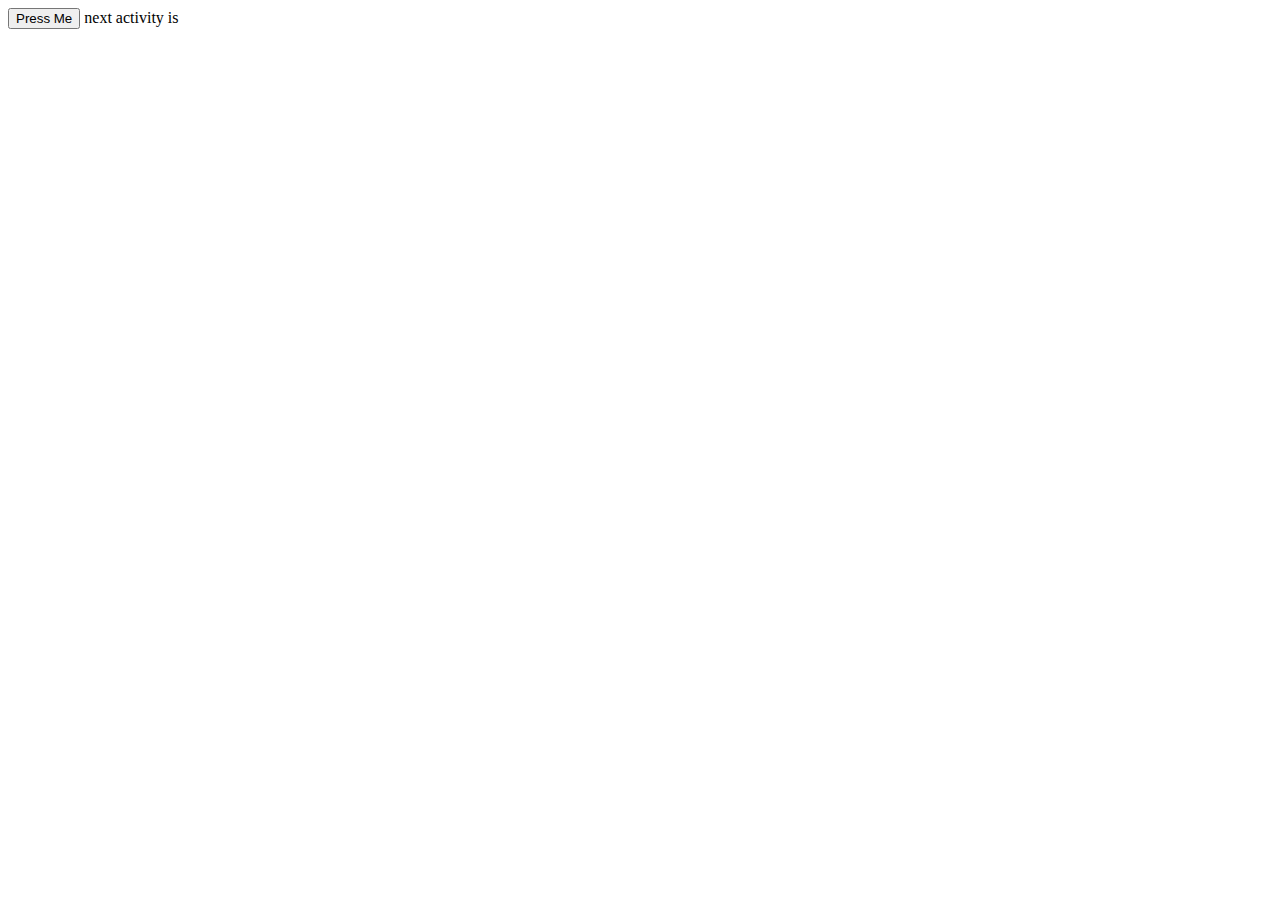
==== js-practice/index.html @ aea26a77 "commit solution to "Check the range between"" ====
<!DOCTYPE html>
<html lang="en">

<head>
    <meta charset="UTF-8">
    <meta http-equiv="X-UA-Compatible" content="IE=edge">
    <meta name="viewport" content="width=device-width, initial-scale=1.0">
    <title>JS Practice</title>
</head>

<body>
    <button>Press Me</button>
    <script>
        // Your JavaScript goes here!
        // console.log("Hello, World!")

        // Working with variables
        // let admin
        //     , name;
        // name = "John";
        // admin = name;
        // alert(admin);


        // Giving the right name


        // let earth;
        // let user;

        // Uppercase const?
        // let num1 = 10;
        // const num2 = 50;
        // num1++;
        // alert(num1);

        // let num1 = 1
        //     , num2 = 2
        //     , num3 = 3
        //     , num4 = 4;

        // let num5 = num1 + num2;
        // let num6 = num3 - num4;
        // let finalResult = num5 * num6;
        // let a = 10;
        // console.log(a);

        // const max = 57;
        // let actual = max - 13;
        // let percentage = actual / max;
        // const name = "Siege";
        // const greeting = `Hello, ${name}`;
        // console.log(greeting);


        // const button = document.querySelector("button");
        // function greet() {
        //     const name = prompt("What is your name?");
        //     alert(`Hello ${name}, nice to see you!`);
        // }
        // button.addEventListener("click", greet);

        // const myString = "123";
        // const myNum = Number(myString);
        // console.log(typeof myNum);


        // const myNum = 123;
        // const myString = myNum.toString();
        // console.log(typeof myString);

        //         const song = "Into the Night";
        //         const score = 9;
        //         const highestScore = 10;
        //         const output = `I like the song ${song}.
        // I gave it a score of ${(score / highestScore) * 100}%.`;
        //         console.log(output);
        // const browserType = 'Mozilla';
        // console.log(browserType.endsWith('zilla'));
        // const tagline = 'MDN - Resources for developers, by developers';
        // console.log(tagline.indexOf('developers'));
        // console.log(tagline.indexOf('x'));
        // const firstOccurence = tagline.indexOf('developers');
        // const secondeOccurence = tagline.indexOf('developers', firstOccurence + 1);
        // console.log(firstOccurence);
        // console.log(secondeOccurence);

        // const Name = 'Siege Teodosio';
        // console.log(Name.replace("Siege", "Hermione Eliz Cabesas"));
        let age = 91;
        if (age >= 14 && age <= 90) {
            alert("Age is within 14-90 range");
        } else {
            alert("Age is not within range");
        }

    </script>
    next activity is


</body>

</html>
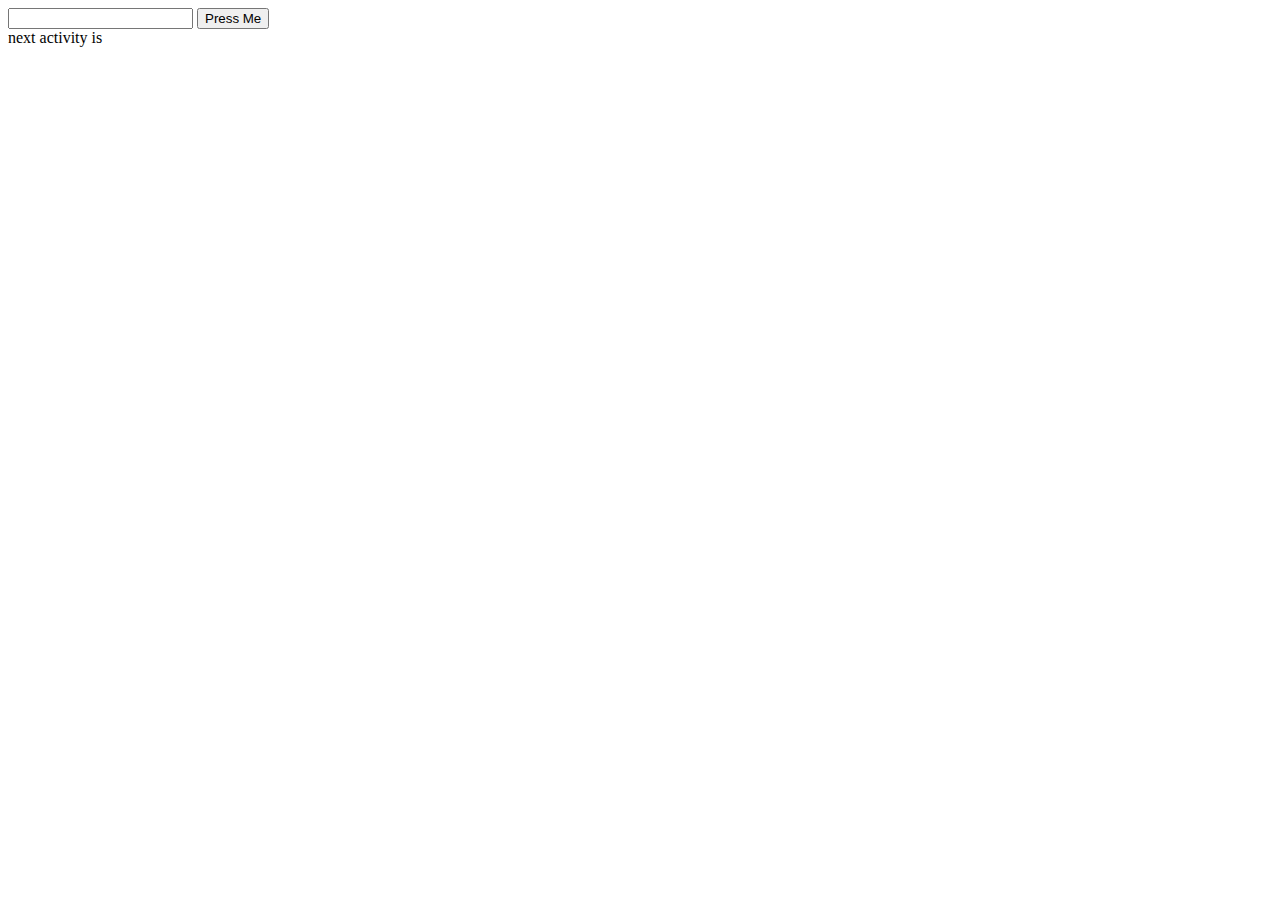
==== commit ae2d2921: "solution to Check the range outside" ====
--- a/js-practice/index.html
+++ b/js-practice/index.html
@@ -9,7 +9,10 @@
 </head>
 
 <body>
-    <button>Press Me</button>
+    <form action="#">
+        <input type="number" name="Age" id="age">
+        <button onclick="test()">Press Me</button>
+    </form>
     <script>
         // Your JavaScript goes here!
         // console.log("Hello, World!")
@@ -87,11 +90,27 @@
 
         // const Name = 'Siege Teodosio';
         // console.log(Name.replace("Siege", "Hermione Eliz Cabesas"));
-        let age = 91;
-        if (age >= 14 && age <= 90) {
-            alert("Age is within 14-90 range");
-        } else {
-            alert("Age is not within range");
+        // let age = 91;
+        // if (age >= 14 && age <= 90) {
+        //     alert("Age is within 14-90 range");
+        // } else {
+        //     alert("Age is not within range");
+        // }
+
+        function test() {
+            let ageInput = document.getElementById("age").value;
+            // if (ageInput < 14 || ageInput > 90) {
+            //     alert(`${ageInput} is NOT in 14-90 range`);
+            // }
+            // else {
+            //     alert(`${ageInput} is in 14-90 range`);
+            // }
+            if (!(ageInput >= 14 && ageInput <= 90)) {
+                alert(`${ageInput} is NOT in 14-90 range`);
+            }
+            else {
+                alert(`${ageInput} is in 14-90 range`);
+            }
         }
 
     </script>
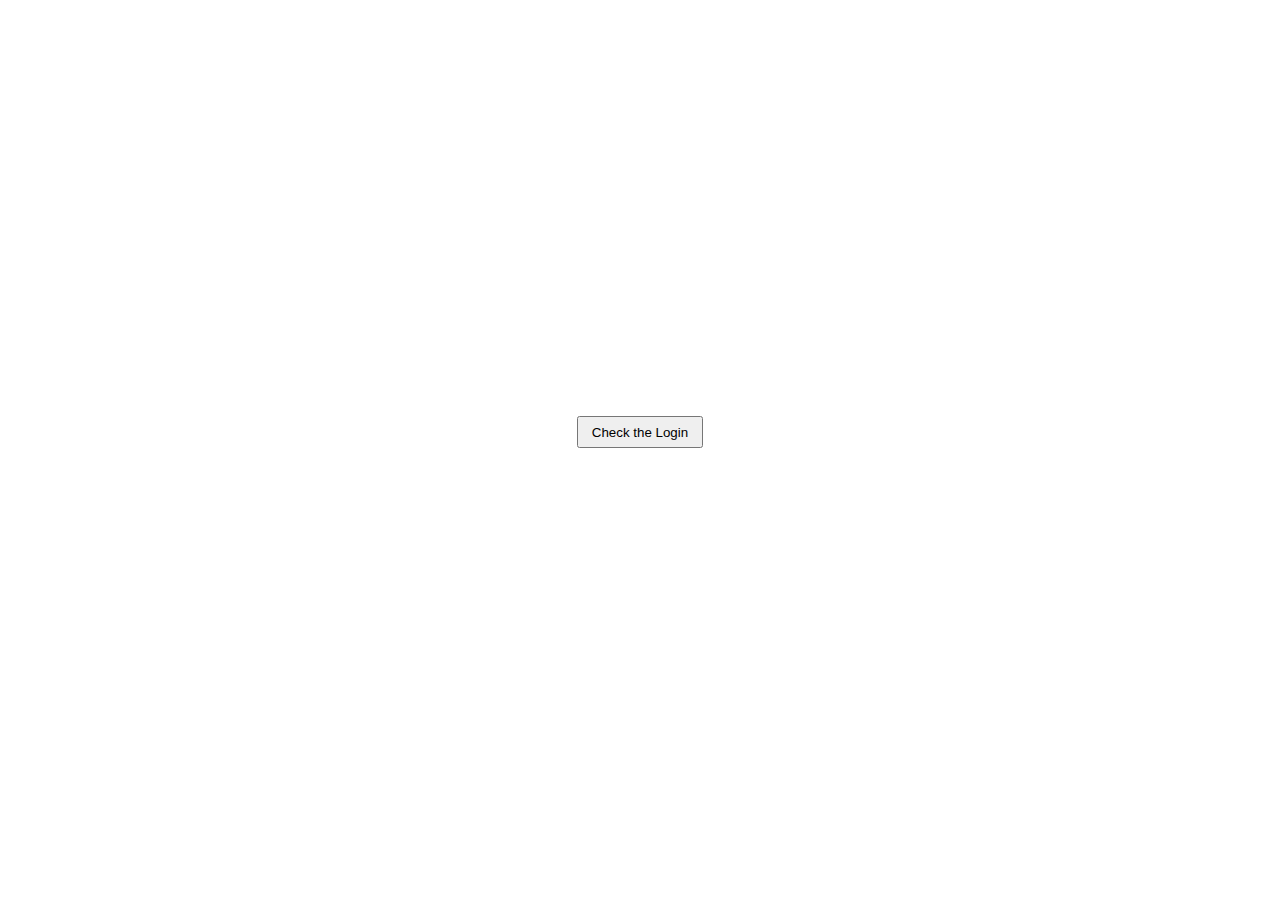
==== commit b725517a: "do Check the Login Activity" ====
--- a/js-practice/index.html
+++ b/js-practice/index.html
@@ -7,12 +7,36 @@
     <meta name="viewport" content="width=device-width, initial-scale=1.0">
     <title>JS Practice</title>
 </head>
+<style>
+    * {
+        padding: 0;
+        margin: 0;
+        box-sizing: border-box;
+    }
+
+    html,
+    body {
+        height: 100%;
+        display: flex;
+        flex-direction: column;
+        justify-content: center;
+        align-items: center;
+    }
+
+    .center {}
+
+    .center>button {
+        padding: .5em 1em;
+    }
+</style>
 
 <body>
-    <form action="#">
+    <!-- <form action="#">
         <input type="number" name="Age" id="age">
         <button onclick="test()">Press Me</button>
-    </form>
+    </form> -->
+
+    <div class="center"><button onclick="checkLogin()">Check the Login</button></div>
     <script>
         // Your JavaScript goes here!
         // console.log("Hello, World!")
@@ -97,24 +121,46 @@
         //     alert("Age is not within range");
         // }
 
-        function test() {
-            let ageInput = document.getElementById("age").value;
-            // if (ageInput < 14 || ageInput > 90) {
-            //     alert(`${ageInput} is NOT in 14-90 range`);
-            // }
-            // else {
-            //     alert(`${ageInput} is in 14-90 range`);
-            // }
-            if (!(ageInput >= 14 && ageInput <= 90)) {
-                alert(`${ageInput} is NOT in 14-90 range`);
+        // function test() {
+        //     let ageInput = document.getElementById("age").value;
+        //     // if (ageInput < 14 || ageInput > 90) {
+        //     //     alert(`${ageInput} is NOT in 14-90 range`);
+        //     // }
+        //     // else {
+        //     //     alert(`${ageInput} is in 14-90 range`);
+        //     // }
+        //     if (!(ageInput >= 14 && ageInput <= 90)) {
+        //         alert(`${ageInput} is NOT in 14-90 range`);
+        //     }
+        //     else {
+        //         alert(`${ageInput} is in 14-90 range`);
+        //     }
+        // }
+
+        const checkLogin = () => {
+            let userName = prompt("Who's there?");
+            if (userName === null || userName === "") {
+                alert("Canceled");
+            } else if (userName !== "Admin") {
+                alert("I don't know you.");
+            } else {
+                checkPassword();
             }
-            else {
-                alert(`${ageInput} is in 14-90 range`);
+        }
+        function checkPassword() {
+            let password = prompt("Password?");
+            if (password === null || password === "") {
+                alert("Canceled");
+            } else if (password === "TheMaster") {
+                alert("Welcome!");
+            } else {
+                alert("Wrong password");
             }
         }
 
     </script>
-    next activity is
+    <br><br>
+    <!-- next activity is Check the login-->
 
 
 </body>
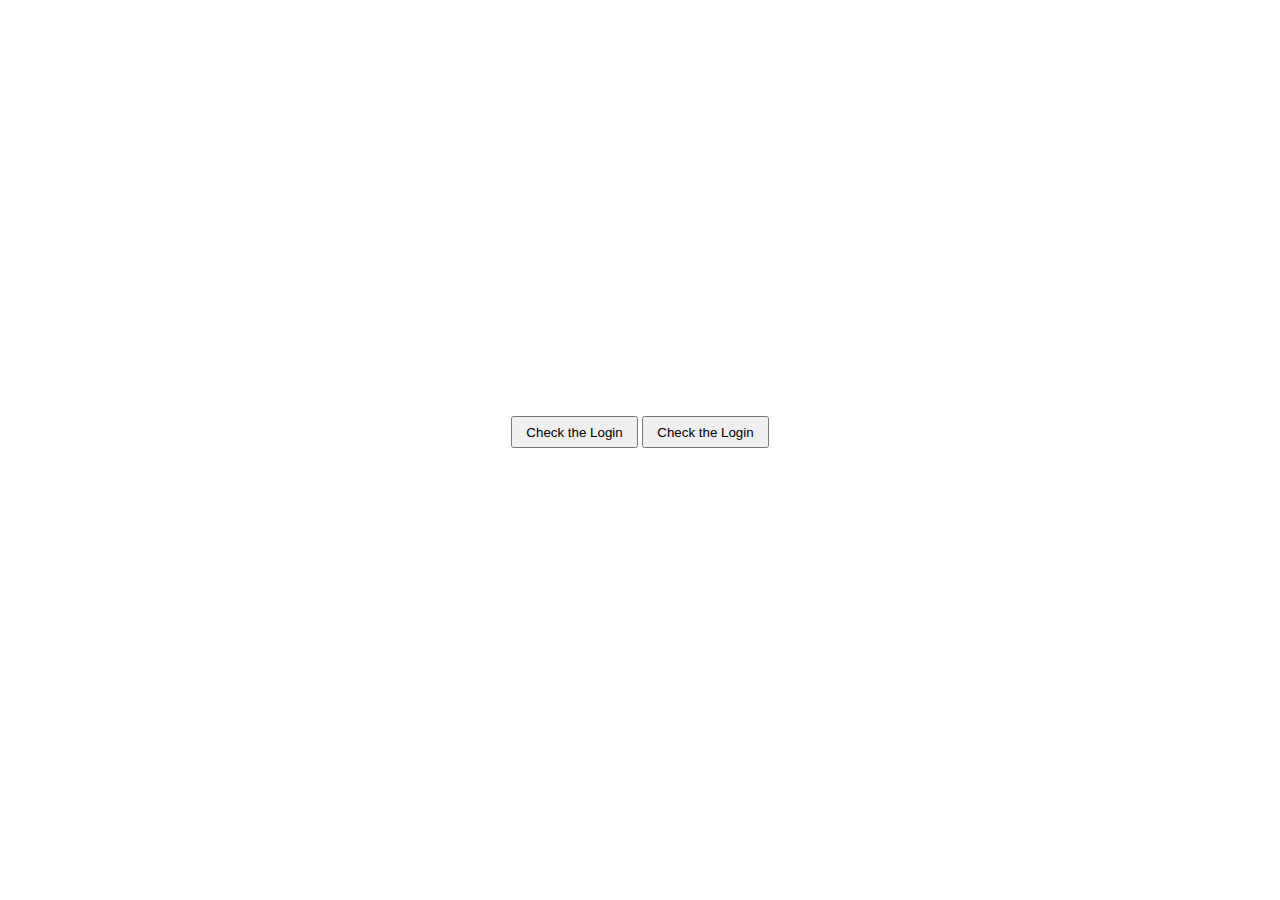
==== commit 46960c8b: "test ternary operators" ====
--- a/js-practice/index.html
+++ b/js-practice/index.html
@@ -23,7 +23,7 @@
         align-items: center;
     }
 
-    .center {}
+
 
     .center>button {
         padding: .5em 1em;
@@ -36,7 +36,9 @@
         <button onclick="test()">Press Me</button>
     </form> -->
 
-    <div class="center"><button onclick="checkLogin()">Check the Login</button></div>
+    <div class="center"><button onclick="checkLogin()">Check the Login</button>
+        <button onclick="checkLogin2()">Check the Login</button>
+    </div>
     <script>
         // Your JavaScript goes here!
         // console.log("Hello, World!")
@@ -157,10 +159,32 @@
                 alert("Wrong password");
             }
         }
+        function checkPassword2() {
+            let password = prompt("Password?");
+            if (password === null || password === "") {
+                return "Canceled";
+            } else if (password === "TheMaster") {
+                return ("Welcome!");
+            } else {
+                return ("Wrong password");
+            }
+        }
+        function checkLogin2() {
+            let userName = prompt("Who's there?");
+            // if (userName === null || userName === "") {
+            //     alert("Canceled");
+            // } else if (userName !== "Admin") {
+            //     alert("I don't know you.");
+            // } else {
+            //     checkPassword();
+            // }
+            let response = (userName === null || userName === "") ? "Cancelled" : (userName !== "Admin" ? "I don't know you." : checkPassword2());
+            alert(response);
+        }
 
     </script>
     <br><br>
-    <!-- next activity is Check the login-->
+    <!-- next activity is try out the ternary operator-->
 
 
 </body>
